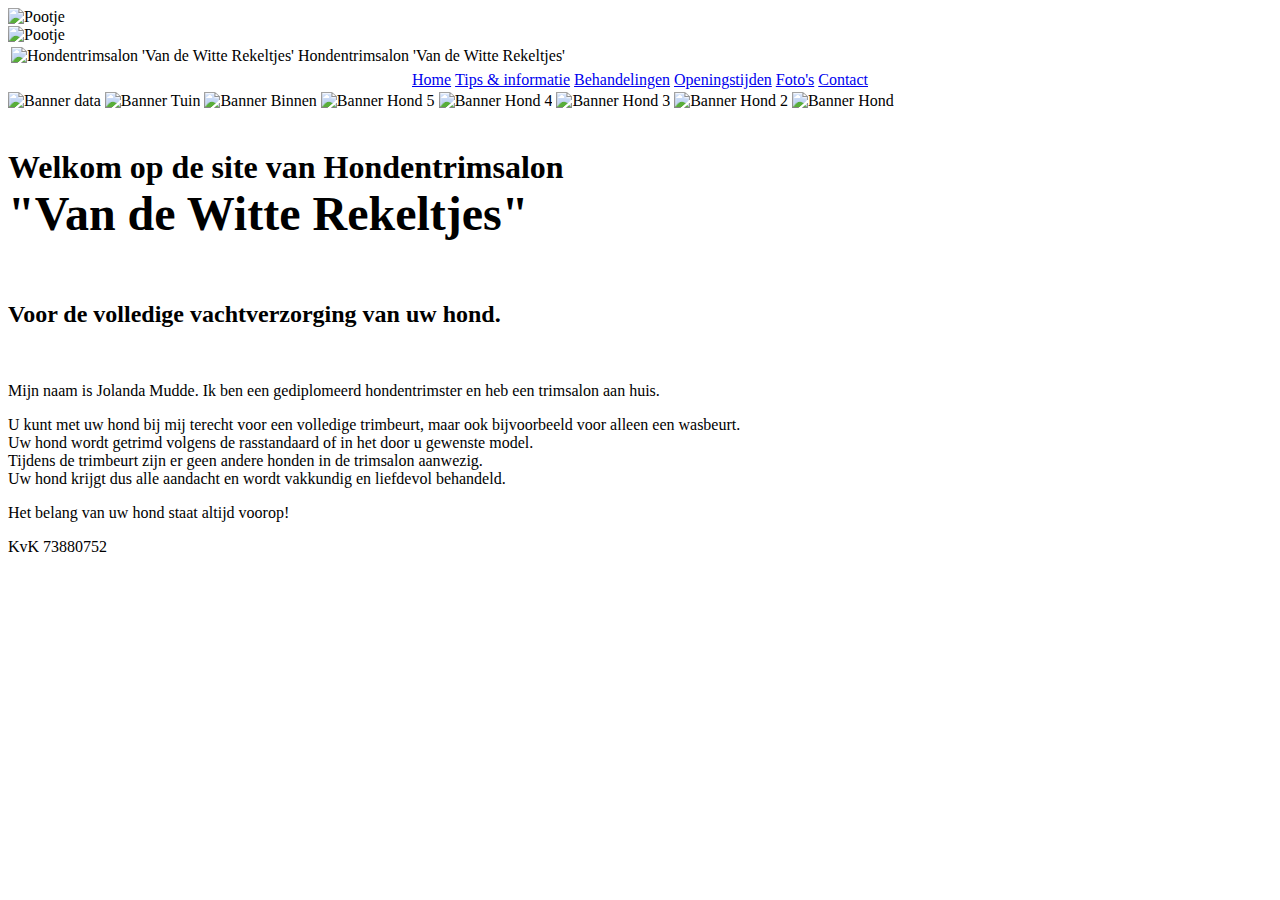
==== index.html @ 4174de5a "Updated index for consistency" ====
<!DOCTYPE html>
<html lang="nl">

<head>
    <meta charset="UTF-8">
    <title>Trimsalon "Van de Witte Rekeltjes"</title>
    <link rel="stylesheet" href="CSS/stylesheet.css">
    <link rel="shortcut icon" type="image/png" href="images/favicon.png">
    <meta name="keywords" content="trimsalon, trimsalons, hondentrimsalon, barendrecht, honden, hond, witte, rekeltjes, welkom">
    <meta name="description" content="Bij trimsalon 'Van de Witte Rekeltjes' te Barendrecht, kunt u terecht voor volledige vachtverzorging van uw hond. Hier staat het belang van uw hond altijd voorop!">
</head>

<body>
    <!-- Loading general Javascripts -->
    <script src="https://ajax.googleapis.com/ajax/libs/jquery/3.6.0/jquery.min.js"></script>
    <script src="js/paws.js"></script>
    <script src="js/banner.js"></script>

    <!-- footprints -->
    <div id="paw">
        <img src="images/paw-64.png" alt="Pootje">
    </div>
    <div id="paw2">
        <img src="images/paw-64.png" alt="Pootje">
    </div>
    <!-- end footprints -->

    <div id="wrapper">

        <!-- Contains logo -->
        <div id="topbox">
            <table>
                <tr>
                    <td><img src="images/headerLogo.png" alt="Hondentrimsalon 'Van de Witte Rekeltjes'"></td>
                    <td>Hondentrimsalon 'Van de Witte Rekeltjes'</td>
                </tr>
            </table>
        </div>

        <!-- Menu -->
        <nav>
            <center>
                <table>
                    <tr>
                        <td><a href="index.html" title="Home">Home</a></td>
                        <td><a href="algemeen.html" title="Tips & informatie">Tips & informatie</a></td>
                        <td><a href="behandelingen.html" title="Behandelingen">Behandelingen</a></td>
                        <td><a href="tijden.html" title="Openingstijden">Openingstijden</a></td>
                        <td><a href="foto's.html" title="Foto's">Foto's</a></td>
                        <td><a href="contact.html" title="Contact">Contact</a></td>
                    </tr>
                </table>
            </center>
        </nav>
        <!-- end menu -->

        <!-- Start main content -->
        <div class="box">
            <div id="main">
                <div id="banner">
                    <!-- add banner images here, resolution 960x330, extension png -->
                    <img class="active" src="images/banner/bannerData.png" alt="Banner data" />
                    <img src="images/banner/bannerTuin.png" alt="Banner Tuin" />
                    <img src="images/banner/bannerBinnen.png" alt="Banner Binnen" />
                    <img src="images/banner/bannerHond5.png" alt="Banner Hond 5" />
                    <img src="images/banner/bannerHond4.png" alt="Banner Hond 4" />
                    <img src="images/banner/bannerHond3.png" alt="Banner Hond 3" />
                    <img src="images/banner/bannerHond2.png" alt="Banner Hond 2" />
                    <img src="images/banner/bannerHond.png" alt="Banner Hond" />
                </div>

                <br />
                <h1>Welkom op de site van Hondentrimsalon<br /><b><font size=28px face="Monotype Corsiva">"Van de Witte Rekeltjes"</font></b></h1>
                <br />
                <h2>Voor de volledige vachtverzorging van uw hond.</h2>
                <p><br />

                <p>Mijn naam is Jolanda Mudde. Ik ben een gediplomeerd hondentrimster en heb een trimsalon aan huis.</p>

                <p>U kunt met uw hond bij mij terecht voor een volledige trimbeurt, maar ook bijvoorbeeld voor alleen een wasbeurt.<br />
                    Uw hond wordt getrimd volgens de rasstandaard of in het door u gewenste model.<br />
                    Tijdens de trimbeurt zijn er geen andere honden in de trimsalon aanwezig.<br />
                    Uw hond krijgt dus alle aandacht en wordt vakkundig en liefdevol behandeld.</p>

                <p>Het belang van uw hond staat altijd voorop!</p>

                <!-- Start footer -->
                <div id="footer">
                    <p>KvK 73880752</p>
                </div>
                <!-- End Footer -->

            </div>
            <!-- End main content -->
        </div>
        <!-- End wrapper -->
    </div>
    <!-- End body -->
</body>

</html>
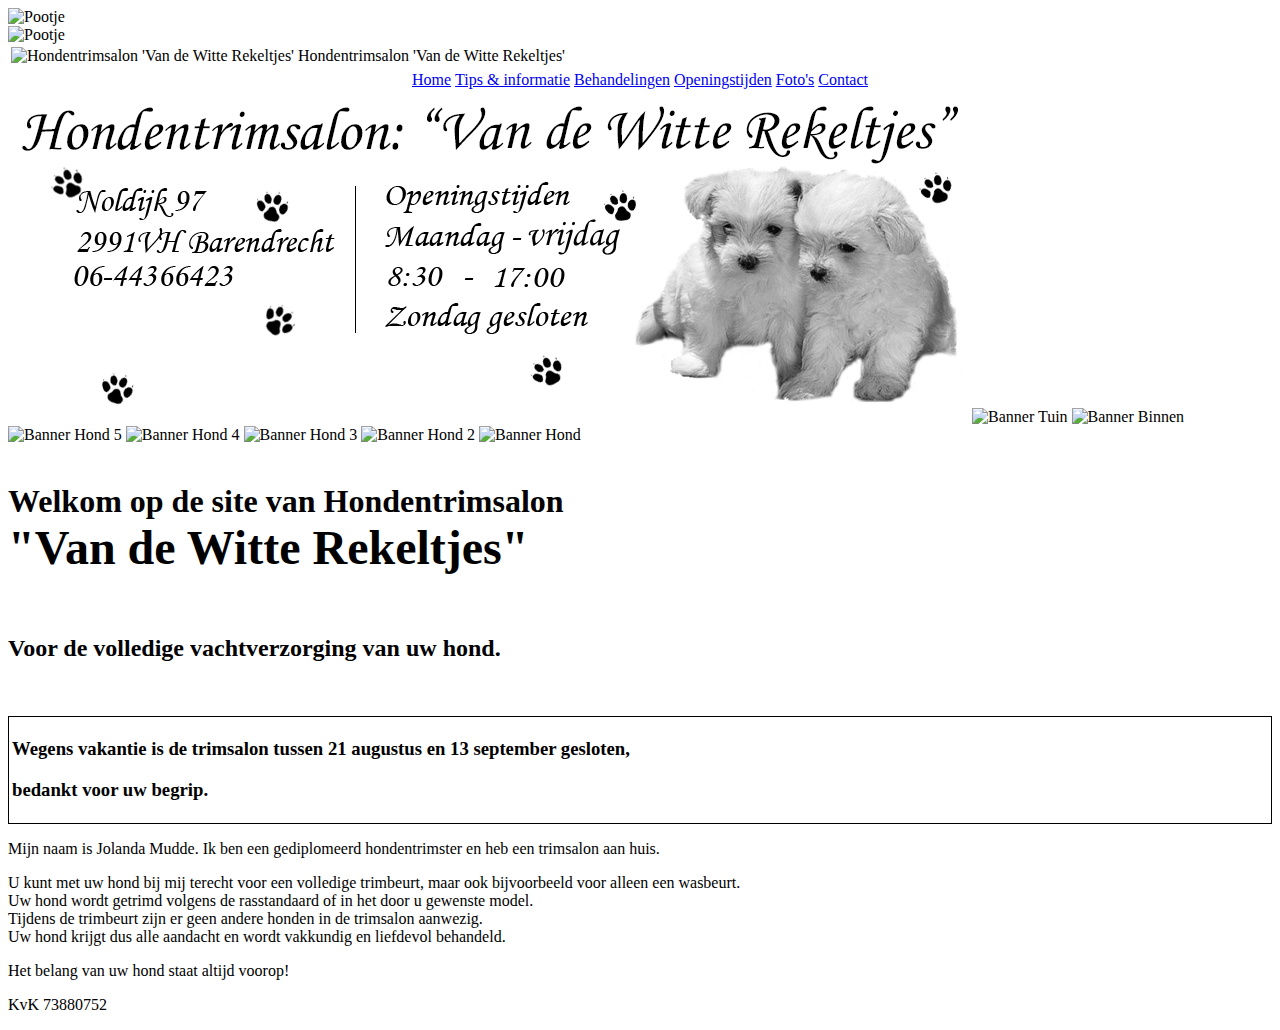
==== commit 6ea7b4f2: "Added holiday Removed phone number from banner" ====
--- a/index.html
+++ b/index.html
@@ -74,7 +74,10 @@
                 <br />
                 <h2>Voor de volledige vachtverzorging van uw hond.</h2>
                 <p><br />
-
+            <div style="background-color: white; padding:3px; border: 1px solid black;">
+                <h3>Wegens vakantie is de trimsalon tussen 21 augustus en 13 september gesloten,</h3>
+                <h3>bedankt voor uw begrip.</h3>
+           </div>       
                 <p>Mijn naam is Jolanda Mudde. Ik ben een gediplomeerd hondentrimster en heb een trimsalon aan huis.</p>
 
                 <p>U kunt met uw hond bij mij terecht voor een volledige trimbeurt, maar ook bijvoorbeeld voor alleen een wasbeurt.<br />
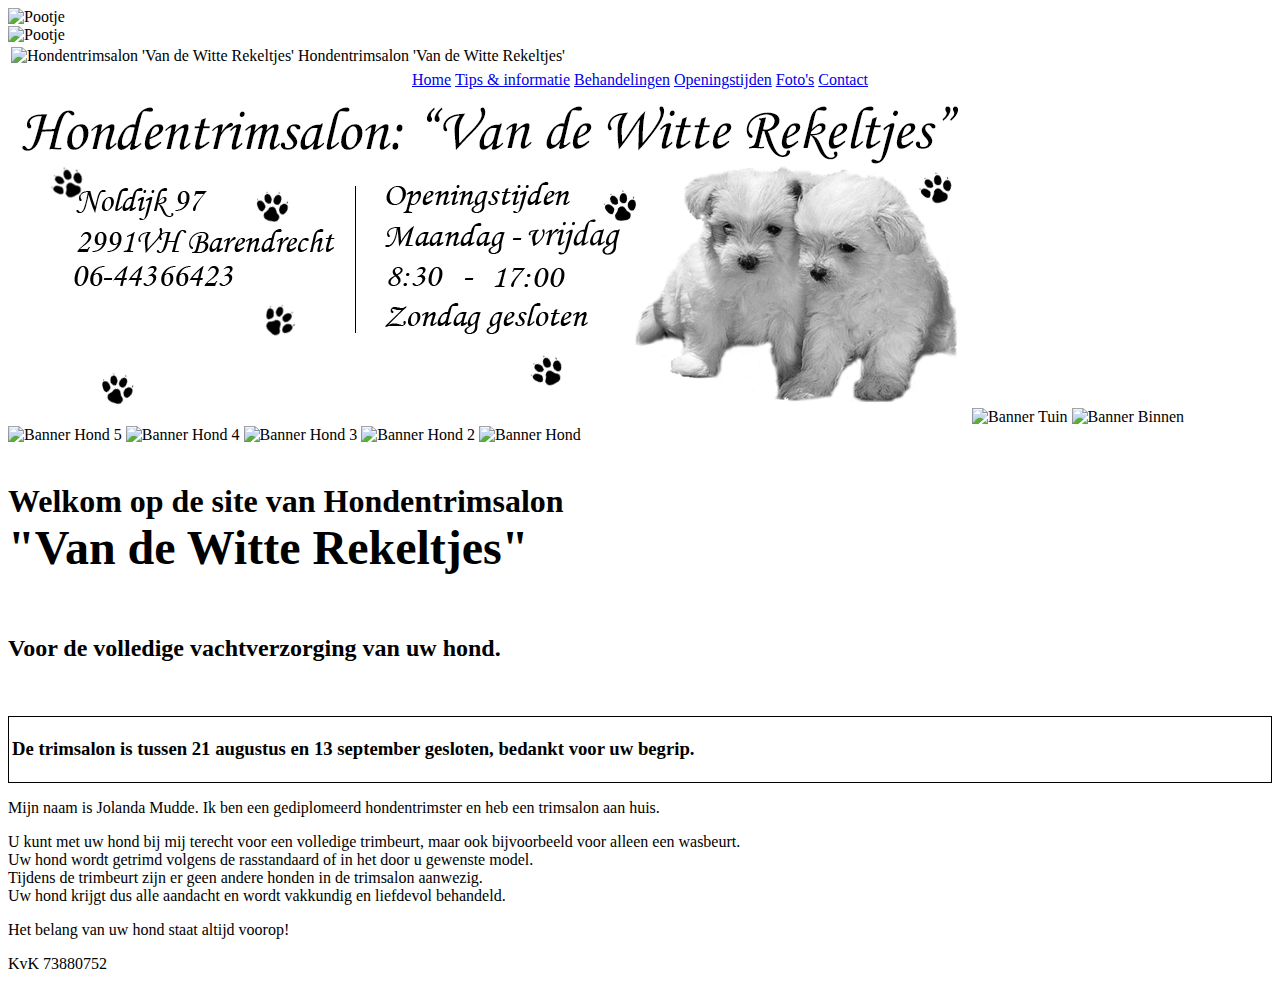
==== commit 4cc7023a: "Changed gesloten text" ====
--- a/index.html
+++ b/index.html
@@ -75,8 +75,7 @@
                 <h2>Voor de volledige vachtverzorging van uw hond.</h2>
                 <p><br />
             <div style="background-color: white; padding:3px; border: 1px solid black;">
-                <h3>Wegens vakantie is de trimsalon tussen 21 augustus en 13 september gesloten,</h3>
-                <h3>bedankt voor uw begrip.</h3>
+                <h3>De trimsalon is tussen 21 augustus en 13 september gesloten, bedankt voor uw begrip.</h3>
            </div>       
                 <p>Mijn naam is Jolanda Mudde. Ik ben een gediplomeerd hondentrimster en heb een trimsalon aan huis.</p>
 
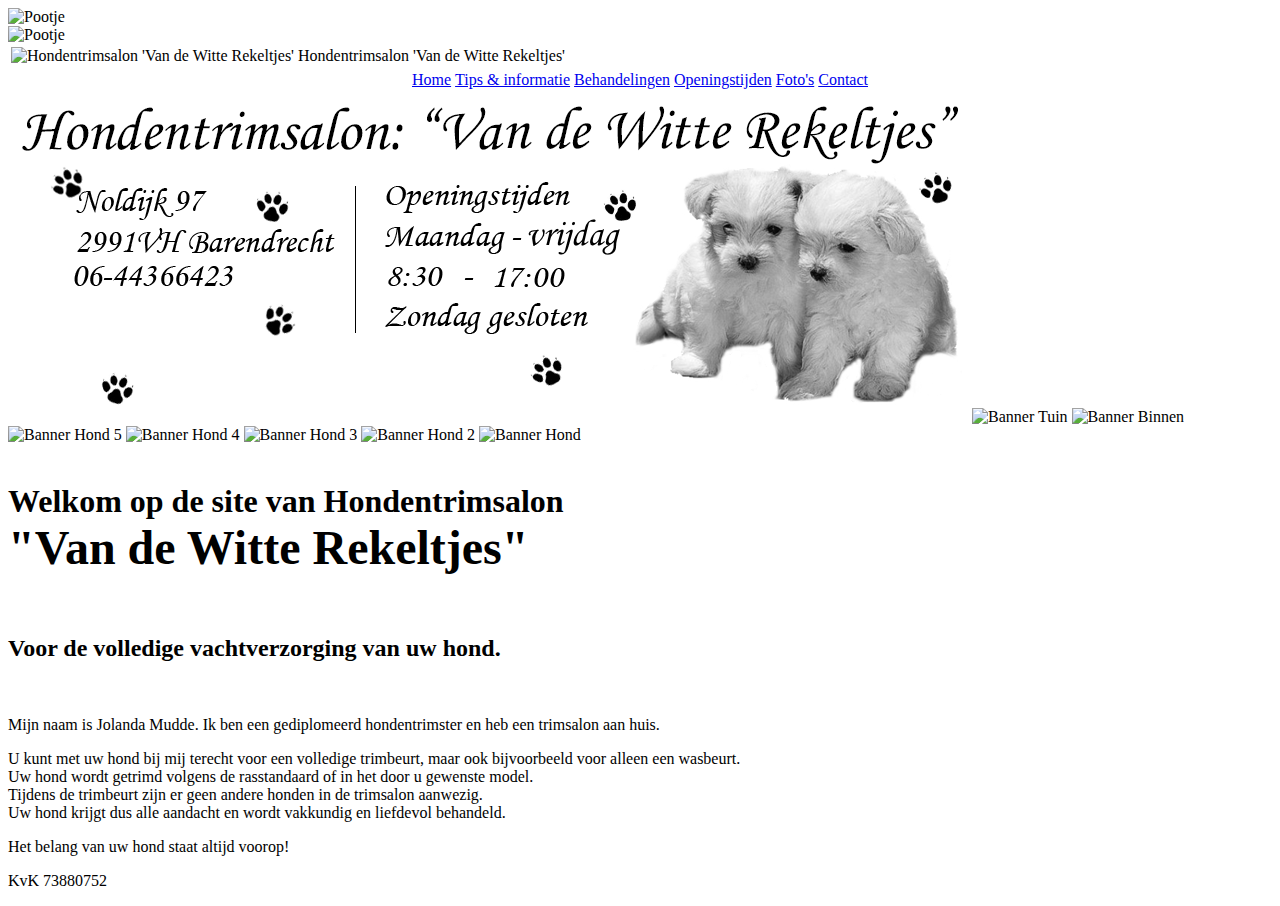
==== commit 3eb89306: "Commented out holiday text." ====
--- a/index.html
+++ b/index.html
@@ -74,9 +74,9 @@
                 <br />
                 <h2>Voor de volledige vachtverzorging van uw hond.</h2>
                 <p><br />
-            <div style="background-color: white; padding:3px; border: 1px solid black;">
+            <!-- <div style="background-color: white; padding:3px; border: 1px solid black;">
                 <h3>De trimsalon is tussen 21 augustus en 13 september gesloten, bedankt voor uw begrip.</h3>
-           </div>       
+           </div>        -->
                 <p>Mijn naam is Jolanda Mudde. Ik ben een gediplomeerd hondentrimster en heb een trimsalon aan huis.</p>
 
                 <p>U kunt met uw hond bij mij terecht voor een volledige trimbeurt, maar ook bijvoorbeeld voor alleen een wasbeurt.<br />
